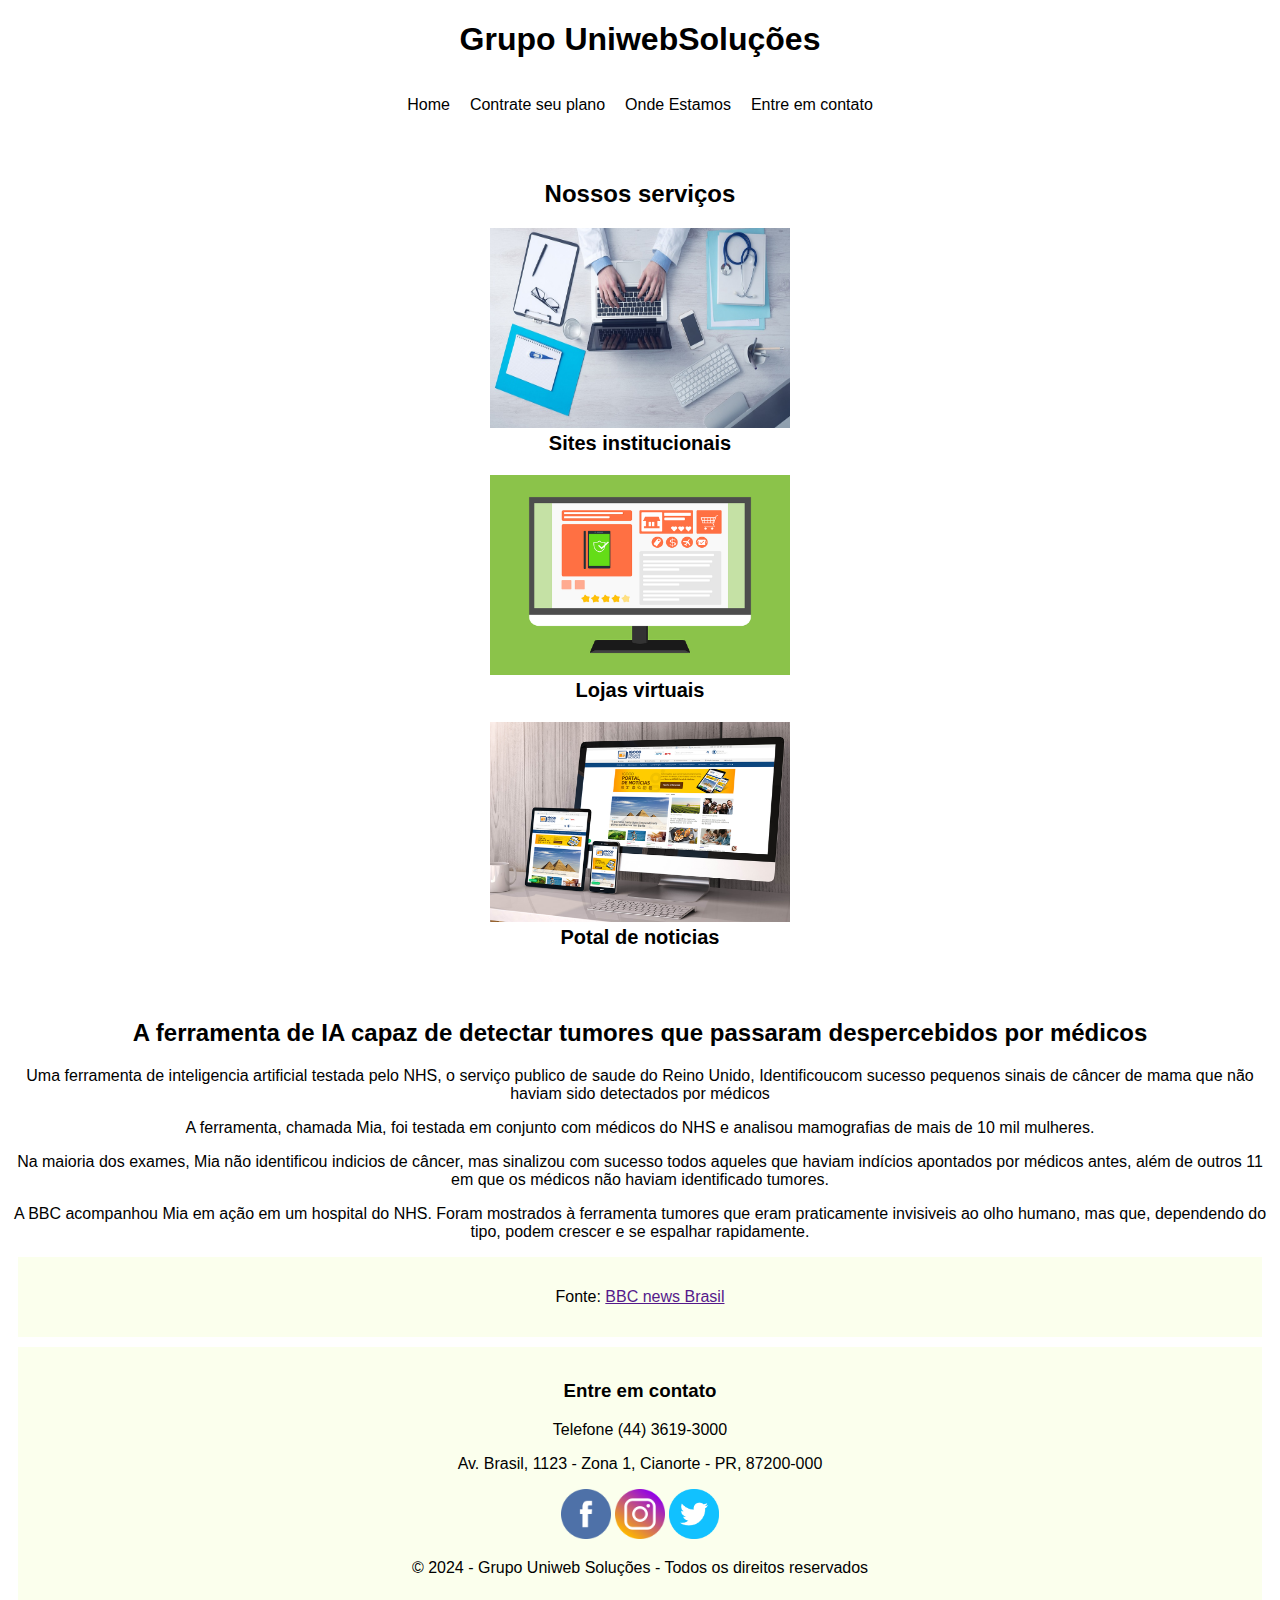
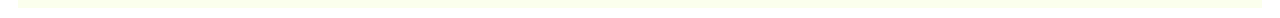
==== html/atividade-03/home/index.html @ 7606e90d "atividade 02/04/2025" ====
<!DOCTYPE html>
<html lang="pt-BR">
  <head>
    <meta charset="UTF-8" />
    <meta name="viewport" content="width=device-width, initial-scale=1.0" />
    <title>Home</title>
    <link rel="stylesheet" href="styles.css" />
  </head>
  <body>
    <header>
      <h1>Grupo UniwebSoluções</h1>
      <div class="options">
        <p>Home</p>
        <p>Contrate seu plano</p>
        <p>Onde Estamos</p>
        <p>Entre em contato</p>
      </div>
    </header>
    <content>
      <h2>Nossos serviços</h2>
      <div class="option-container">
        <div>
          <img
            class="image-options"
            src="../utils/institucional.jpg"
            alt="Sites institucionais"
          />
          <h3 class="option-titles">Sites institucionais</h3>
        </div>

        <div>
          <img
            class="image-options"
            src="../utils/ecommerce.png"
            alt="Lojas virtuais"
          />
          <h3 class="option-titles">Lojas virtuais</h3>
        </div>
        <div>
          <img
            class="image-options"
            src="../utils/portal.jpg"
            alt="Portal de noticias"
          />
          <h3 class="option-titles">Potal de noticias</h3>
        </div>
      </div>
      <h2>
        A ferramenta de IA capaz de detectar tumores que passaram despercebidos
        por médicos
      </h2>
      <p>
        Uma ferramenta de inteligencia artificial testada pelo NHS, o serviço
        publico de saude do Reino Unido, Identificoucom sucesso pequenos sinais
        de câncer de mama que não haviam sido detectados por médicos
      </p>
      <p>
        A ferramenta, chamada Mia, foi testada em conjunto com médicos do NHS e
        analisou mamografias de mais de 10 mil mulheres.
      </p>
      <p>
        Na maioria dos exames, Mia não identificou indicios de câncer, mas
        sinalizou com sucesso todos aqueles que haviam indícios apontados por
        médicos antes, além de outros 11 em que os médicos não haviam
        identificado tumores.
      </p>
      <p>
        A BBC acompanhou Mia em ação em um hospital do NHS. Foram mostrados à
        ferramenta tumores que eram praticamente invisiveis ao olho humano, mas
        que, dependendo do tipo, podem crescer e se espalhar rapidamente.
      </p>
    </content>
    <footer>
      <div class="footer-container">
        <p>Fonte: <a href="">BBC news Brasil</a></p>
      </div>
      <div class="footer-container">
        <h3>Entre em contato</h3>
        <p>Telefone (44) 3619-3000</p>
        <p>Av. Brasil, 1123 - Zona 1, Cianorte - PR, 87200-000</p>
        <div>
          <img
            class="social-img"
            src="../utils/facebook.png"
            alt="facebook icon"
          />
          <img
            class="social-img"
            src="../utils/instagram.png"
            alt="instagram icon"
          />
          <img
            class="social-img"
            src="../utils/twitter.png"
            alt="twitter icon"
          />
        </div>
        <p>© 2024 - Grupo Uniweb Soluções - Todos os direitos reservados</p>
      </div>
    </footer>
  </body>
</html>
---- html/atividade-03/home/styles.css ----
body {
  text-align: center;
  font-family: sans-serif;
}

h2 {
  margin-top: 50px;
}
.options {
  display: flex;
  align-items: center;
  justify-content: center;
  gap: 20px;
}
.option-container {
  display: flex;
  gap: 10;
  flex-direction: column;
}
.image-options {
  width: 300px;
  height: 200px;
}
.option-titles {
  margin-top: 0;
  font-size: 20px;
}

.social-img {
  width: 50px;
  height: 50px;
}
.footer-container {
  background-color: rgb(251, 255, 237);
  padding: 15px;
  margin: 10px;
}
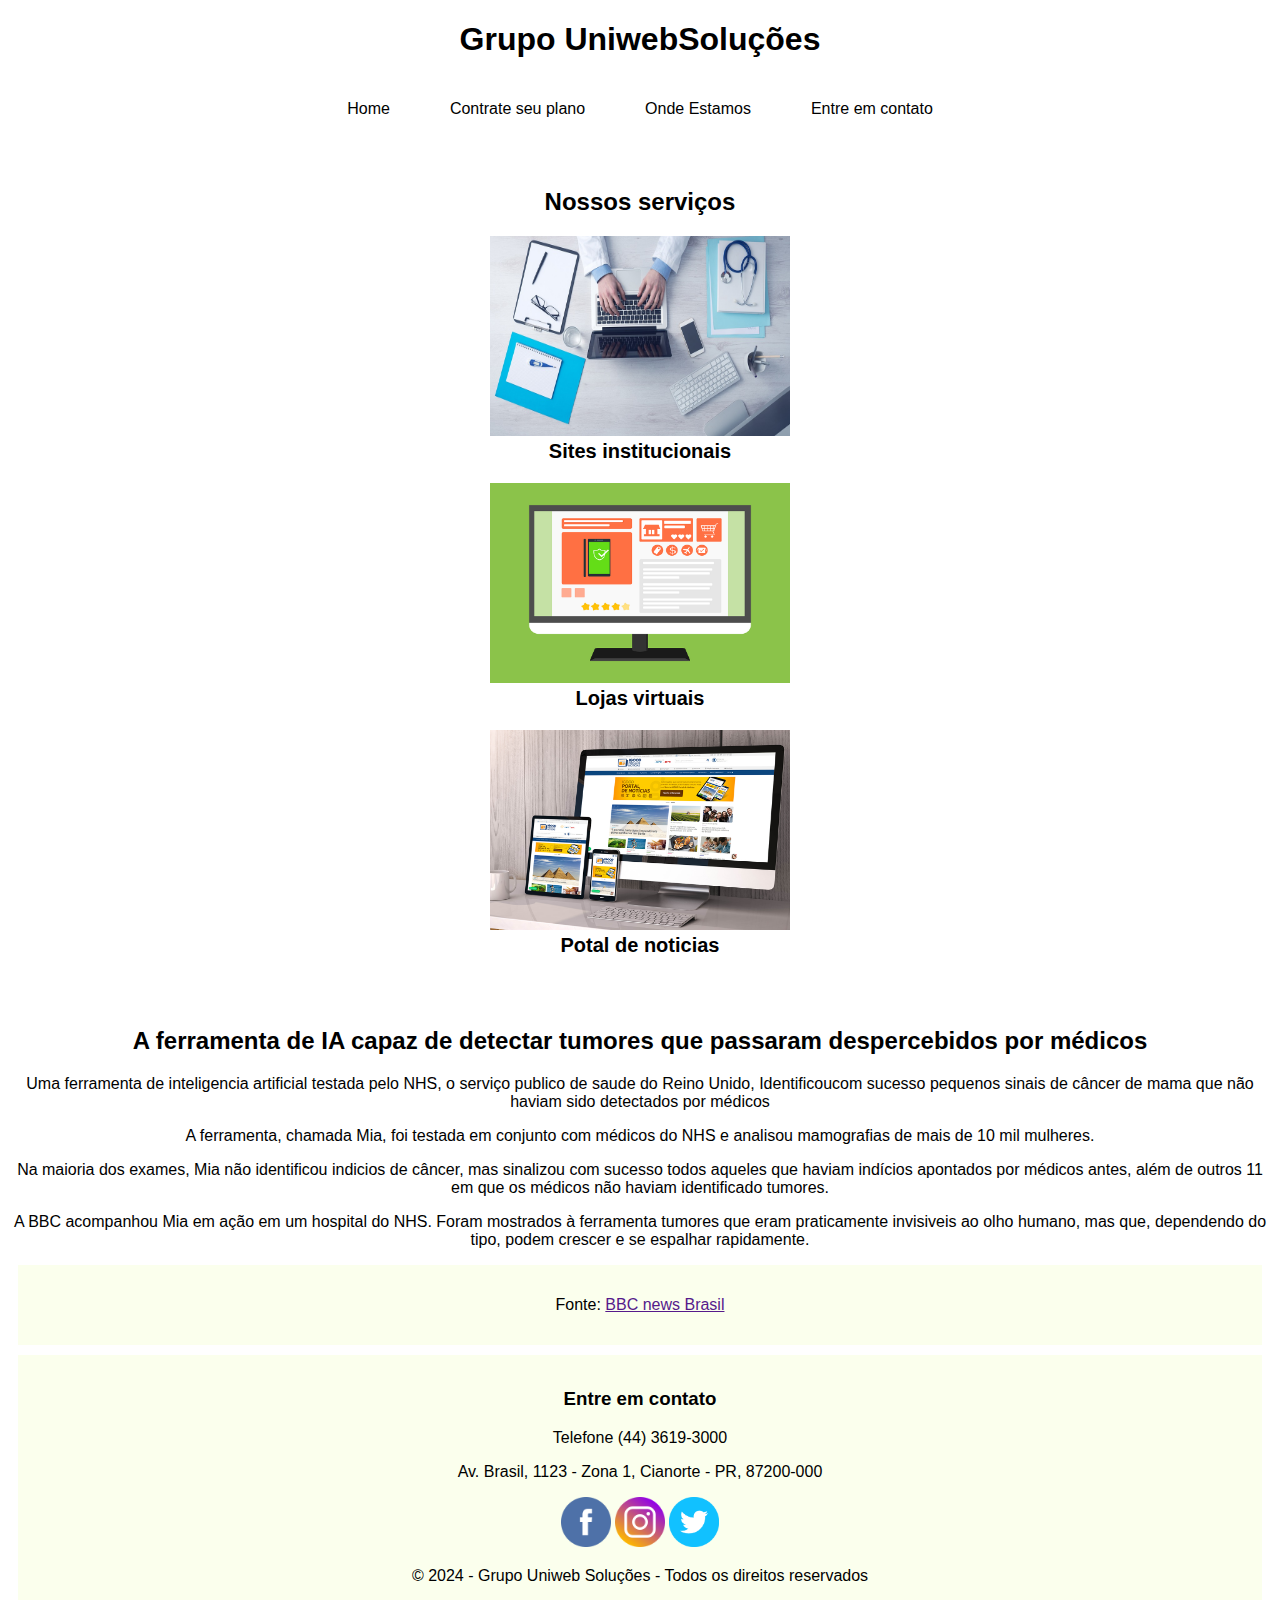
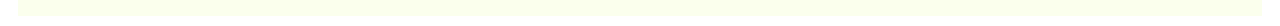
==== commit 77e664b3: "atividade 02/04/2025" ====
--- a/html/atividade-03/home/index.html
+++ b/html/atividade-03/home/index.html
@@ -10,10 +10,12 @@
     <header>
       <h1>Grupo UniwebSoluções</h1>
       <div class="options">
-        <p>Home</p>
-        <p>Contrate seu plano</p>
-        <p>Onde Estamos</p>
-        <p>Entre em contato</p>
+        <a class="option-link" href="">Home</a>
+        <a class="option-link" href="../contrate seu plano/index.html"
+          >Contrate seu plano</a
+        >
+        <a class="option-link" href="">Onde Estamos</a>
+        <a class="option-link" href="">Entre em contato</a>
       </div>
     </header>
     <content>
--- a/html/atividade-03/home/styles.css
+++ b/html/atividade-03/home/styles.css
@@ -11,6 +11,11 @@
   align-items: center;
   justify-content: center;
   gap: 20px;
+}
+.option-link {
+  text-decoration: none;
+  color: black;
+  padding: 20px;
 }
 .option-container {
   display: flex;
